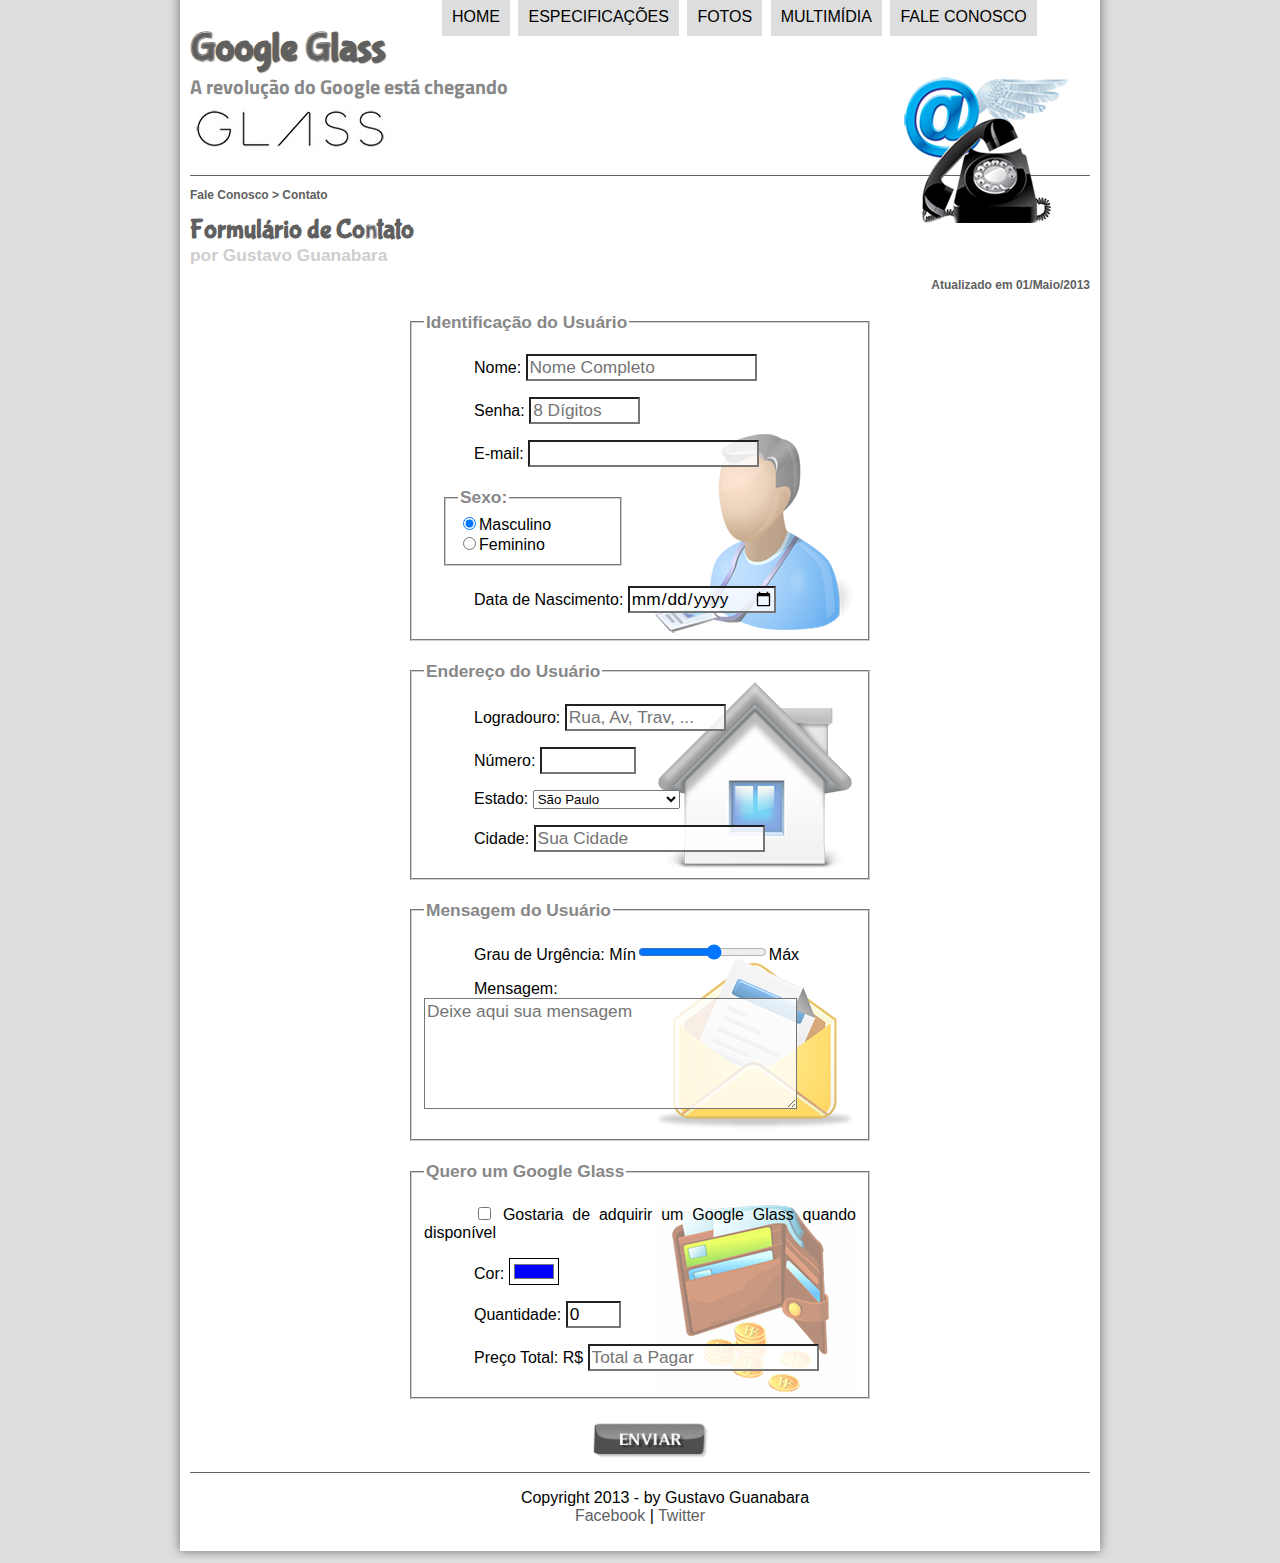
==== fale-conosco.html @ ba94cbd5 "Commit inicial" ====
<!DOCTYPE html>
<html lang="pt-br">
	<head> <!--Cabeçalho-->
		<meta charset="UTF-8"/>
		<title> Tudo sobre Google Glass</title>
		<link rel="stylesheet" type="text/css" href="_css/estilo.css"/>
		<link rel="stylesheet" type="text/css" href="_css/form.css">
	</head>
	<script language="javascript" src="_javascript/funcoes.js"></script>
	<script>
		function calc_total(){
			var qtd = parseInt(document.getElementById('cQtd').value);
			tot = qtd * 1500;
			document.getElementById('cTot').value= tot;		
		}
	</script>	
<body>
	<div id="interface">
		<header id="cabecalho">
			<hgroup>
				<h1>Google Glass</h1>
				<h2>A revolução do Google está chegando</h2>
			</hgroup>
	
			<img id="icone" src="_imagens/contato.png">
			<nav id="menu">
				<h1>Menu Principal</h1>
				<ul type="disc">
					<li onmouseover="mudaFoto('_imagens/home.png')" onmouseout="mudaFoto('_imagens/contato.png')"><a href="index.html">Home</a></li>
					<li onmouseover="mudaFoto('_imagens/especificacoes.png')" onmouseout="mudaFoto('_imagens/contato.png')"><a href="specs.html">Especificações</a></li>
					<li onmouseover="mudaFoto('_imagens/fotos.png')" onmouseout="mudaFoto('_imagens/contato.png')"><a href="fotos.html">Fotos</a></li>
					<li onmouseover="mudaFoto('_imagens/multimidia.png')" onmouseout="mudaFoto('_imagens/contato.png')"><a href="multimidia.html">Multimídia</a></li>
					<li onmouseover="mudaFoto('_imagens/contato.png')" onmouseout="mudaFoto('_imagens/contato.png')"><a href="fale-conosco.html">Fale Conosco</a></li>
				</ul>
			</nav>
		</header>
		
		<section id="corpo-full">
			<article id="noticia-pricipal">
				<header id="cabecalho-artigo">
					<hgroup>
						<h3>Fale Conosco > Contato</h3>
						<h1>Formulário de Contato</h1>
						<h2>por Gustavo Guanabara</h2>
						<h3 class="direita">Atualizado em 01/Maio/2013</h3>
					</hgruop>
				</header>

				<form method="post" id="fContato" action="mailto:novaisilva@bol.com.br" oninput="calc_total();">
					<fieldset id="usuario"><legend>Identificação do Usuário</legend>
						<p><label for="cNome">Nome:</label>
						<input type="text" name="tNome" id="cNome" size="20" maxlength="30" placeholder="Nome Completo"/></p>
						<p><label for="cSenha">Senha:</label> 
						<input type="password" name="tSenha" id="cSenha" size="8" maxlength="8" placeholder="8 Dígitos"/></p>
						<p><label for="cMail">E-mail:<label> 
						<input type="email" name="tMail" id="cMail" size="20" maxlength="40"/></p>
						<fieldset id="sexo"><legend>Sexo:</legend>
							<input type="radio" name="tSexo" id="cMasc" checked /><label for="cMasc" >Masculino</label><br/>
							<input type="radio" name="tSexo" id="cFem"/><label for="cFem">Feminino</label>
						</fieldset>
						<p><label for="cNasc">Data de Nascimento:</label> 
						<input type="date" name="tNasc" id="cNasc"/></p>
					</fieldset>

					<fieldset id="endereco"><legend>Endereço do Usuário</legend>
						<p><label for="cRua">Logradouro:</label> 
						<input type="text" name="tRua" id="cRua" size="13" maxlength="80" placeholder="Rua, Av, Trav, ..."/></p>
						<p><label for="cNum">Número:</label> 
						<input type="number" name="tNum" id="cNum" min="0" max="99999"/></p>
						<p><label for="cEst">Estado:</label> 
						<select  name="tEst" id="cEst"/>
							<optgroup label="Região Sudeste">
								<option value="RJ">Rio de Janeiro</option>	
								<option value="SP" selected>São Paulo</option>
								<option value="MG">Minas Gerais</option>
							</optgroup>
							<optgroup label="Região Sul">				
								<option value="PR">Paraná</option>
								<option value="SC">Santa Catarina</option>
								<option value="Rs">Rio Grande do Sul</option>
							</optgroup>		
						</select></p>
						<p><label for="cCid">Cidade:</label> 
						<input type="text" name="tCid" id="cCid" size="20" maxlength="40" placeholder="Sua Cidade" list="cidades"/></p>
						<datalist id="cidades">
							<option value="Rio de Janeiro"></option>
							<option value="Nova Iguaçu"></option>
							<option value="Niterói"></option>
							<option value="Belford Roxo"></option>	
						</datalist>	
					</fieldset>

					<fieldset id="mensagem"><legend>Mensagem do Usuário</legend>
						<p><label for="cUrg">Grau de Urgência:</label>
						Mín<input type="range" name="tUrg" id="cUrg" min="0" max="10" step="2"/>Máx</p>
						<p><label for="cMsg">Mensagem:</label>
						<textarea type="" name="tMsg" id="cMsg" cols="35" rows="5" placeholder="Deixe aqui sua mensagem"></textarea></p>
					</fieldset>

					<fieldset id="pedido"><legend>Quero um Google Glass</legend>
						<p><input type="checkbox"name="tPed" id="cPed" chacked/>
						<label for="cPed">Gostaria de adquirir um Google Glass quando disponível</label></p>
						<p><label for="cCor">Cor:</label>
						<input type="color" name="tCor" id="cCor" value="#0000FF"/></p>
						<p><label for="cQtd">Quantidade:</label>
						<input type="number" name="tQtd" id="cQtd" min="0" max="5" value="0"/></p>
						<p><label for="cTot">Preço Total: R$</label>
						<input type="text" name="tTot" id="cTot" placeholder="Total a Pagar" readonly/></p>
					</fieldset>
						
						<!--<input type="submit" value="Enviar"> botão mais simples -->
						<input id="botao-enviar" type="image" name="tEnviar" src="_imagens/botao-enviar.png"/>
					
				</form>
			</article>
		</section>		

		<footer id="rodape">
			<p>Copyright 2013 - by Gustavo Guanabara <br/> 
			<a href="http://facebook.com/cursosemvideo" target="_blank">Facebook</a> | 
			<a href="twitter.com/cursosemvideo" target="_blank">Twitter</a></p>
		</footer>
	</div>
</body>
</html>
---- _css/estilo.css ----
@charset "UTF-8";
@import url(http://fonts.googleapis.com/css?family=Titillium+web);
@font-face{
	font-family: 'FonteLogo';
	src: url("../_fonts/bubblegum-sans-regular.otf");
}
body {
	font-family: Arial, sans-serif;
	background-color: #dddddd;
	color: rgba(0,0,0,1);
}

div#interface{
	width: 900px;
	background-color: #ffffff;
	margin: -20px auto 0px auto;
	box-shadow: 0px 0px 10px rgba(0,0,0,.5);
	padding: 10px;
}	
		
p {
	text-align: justify;
	text-indent: 50px;
}

a{
	color: #606060;
	text-decoration: none;	
}

a:hover{
	text-decoration: underline;
}

header#cabecalho img#icone {
	position: absolute;
	left: 900px;
	top: 70px; 
}

header#cabecalho{
	border-bottom: 1px #606060 solid;
	height: 150px;
	background: url("../_imagens/glass-logo-peq.jpg") no-repeat 0px 80px;	
}

header#cabecalho h1 {
	font-family: 'FonteLogo', sans-serif;
	font-size: 30pt;
	color: #606060;
	text-shadow: 1px 1px 1px rgba(0,0,0,.6);
	padding: 0px;
	margin-bottom: 0px;
}

header#cabecalho h2 {
	font-family: 'Titillium Web', sans-serif;
	color: #888888;
	font-size: 15pt;
	padding: 0px;
	margin-top: 0px;	
}
		
/* Formatação de imagens com legendas */

figure.foto-legenda{
	position: relative;
	border: 8px solid white;
	box-shadow: 1px 1px 4px black;
}	

figure.foto-legenda img{
	width: 100%;
	height: 100%;
}

figure.foto-legenda	figcaption{
	opacity: 0;
	position: absolute;
	top: 0px;
	background-color: rgba(0,0,0,0.4);
	color: white;
	width: 100%;
	height: 100%;
	padding: 10px;
	box-sizing: border-box;
	transition: opacity 1s; 
}
	
figure.foto-legenda:hover figcaption{
	opacity: 1;
}

/* Formatação do Menu*/

nav#menu{
	display: block;
}

nav#menu ul {
	list-style: none;
	text-transform: uppercase;
	position: absolute;
	top: -20px;
	left: 400px;
}

nav#menu li {
	display: inline-block;
	background-color: #dddddd;
	padding: 10px;
	margin: 2px;
	-webkit-transition: blackground-color 1s;
	-moz-transition: blackground-color 1s;
	-ms-transition: blackground-color 1s;
	-o-transition: blackground-color 1s;
	transition: blackground-color 1s;
}

nav#menu li:hover {
	background-color: #606060;
}	

nav#menu h1 {
	display: none;
}	

nav#menu a{
	color: #000000;
	text-decoration: none;
}	

nav#menu a:hover{
	color: #ffffff;
	text-decoration: underline;
}

section#corpo{
	display: block;
	width: 500px;
	float: left;
	border-right: 1px solid #606060;
	padding-right: 15px;
}

article#noticia-principal h2{
	font-size: 13pt;
	color: #606060;
	background-color: #dddddd;
	padding: 5px 0px 5px 10px;
	margin: 10px 0px 10px 0px;
}

header#cabecalho-artigo h1{
	font-family: 'FonteLogo', sans-serif;
	font-size: 20pt;
	color: #606060;
	margin-bottom:	0px;
	margin-top: 0px;
}

.direita{
	text-align: right;
}

header#cabecalho-artigo h2{
	font-size: 13pt;
	color: #cecece;
	background-color: #ffffff;
	margin:0px;	
}

header#cabecalho-artigo h3{
	font-size: 12px;
	color: #606060;	
}


table#tabelaaspec {
	border: 1px solid #606060;
	border-spacing: 0px;
	margin-left: auto;
	margin-right: auto;
}

table#tabelaaspec td{
	border: 1px solid #606060;	
	padding: 10px;
	text-align: center;
	vertical-align: middel;
}

table#tabelaaspec td.ce{
	color: #ffffff;
	background-color: #606060;	
	vertical-align: top;
	font-weight: bold;
}

table#tabelaaspec td.cd{
	color:;
	background-color: #cecece;
}

table#tabelaaspec caption{
	color: #888888;
	font-size: 13pt;
	font-weight: bolder;
}

table#tabelaaspec caption span{
	display: block;
	float: right;
	color: #000000;
	font-size: 8pt;
	margin-top: 10px;
}

aside#lateral {
	display: block;
	width: 350px;
	float: right;
	background-color: #dddddd;
	padding: 10px;
	margin-top: 10px;
	box-shadow: 2px 2px 2px rgba(0,0,0,0.5);
}

aside#lateral h1{
	font-family: 'Fontelogo', sans-serif;
	font-size: 20pt;
	color: #606060;
	margin-top: 0px;	
}

aside#lateral h2{
	background-color: #606060;
	font-size: 13pt;
	color: #ffffff;
	padding: 5px;
	
}

footer#rodape{
	clear: both;
	border-top:1px solid #606060;
}

footer#rodape p{
	text-align: center;
}

video#filme01 {
	display: block;
	position: relative;
	left: -1px;
	top: -10px;
	width: 500px;
}

video#filme02 {
	display: block;
	position: relative;
	left: -1px;
	top: -1px;
	width: 350px;
}
---- _css/form.css ----
@charset	"UTF-8";

form {
	width: 500px;
	margin: auto;
}

input, textarea {
	font-family: sans-serif;
	font-weight: normal;
	font-size: 13pt;
	background-color: rgba(255,255,255,.8);
}

input:hover, textarea:hover {
	background-color: #dddddd;
}

input#botao-enviar {
	margin: auto;
	width: 120px;
	margin-left: 200px;	
}

legend {
	color: #888888;
	font-weight: bold;
	font-size: 13pt;
	font-family: sans-serif;
}

fieldset{
	border-color: #cecece;
	margin: 20px;
}

fieldset#sexo{
	width: 150px;
}

fieldset#usuario{
	background: url("../_imagens/icone-contato.png") no-repeat 95% 95%;
}

fieldset#endereco{
	background: url("../_imagens/icone-endereco.png") no-repeat 95% 95%;
}

fieldset#mensagem{
	background: url("../_imagens/icone-mensagem.png") no-repeat 95% 95%;
}

fieldset#pedido{
	background: url("../_imagens/icone-pagamento.png") no-repeat 95% 95%;	
}
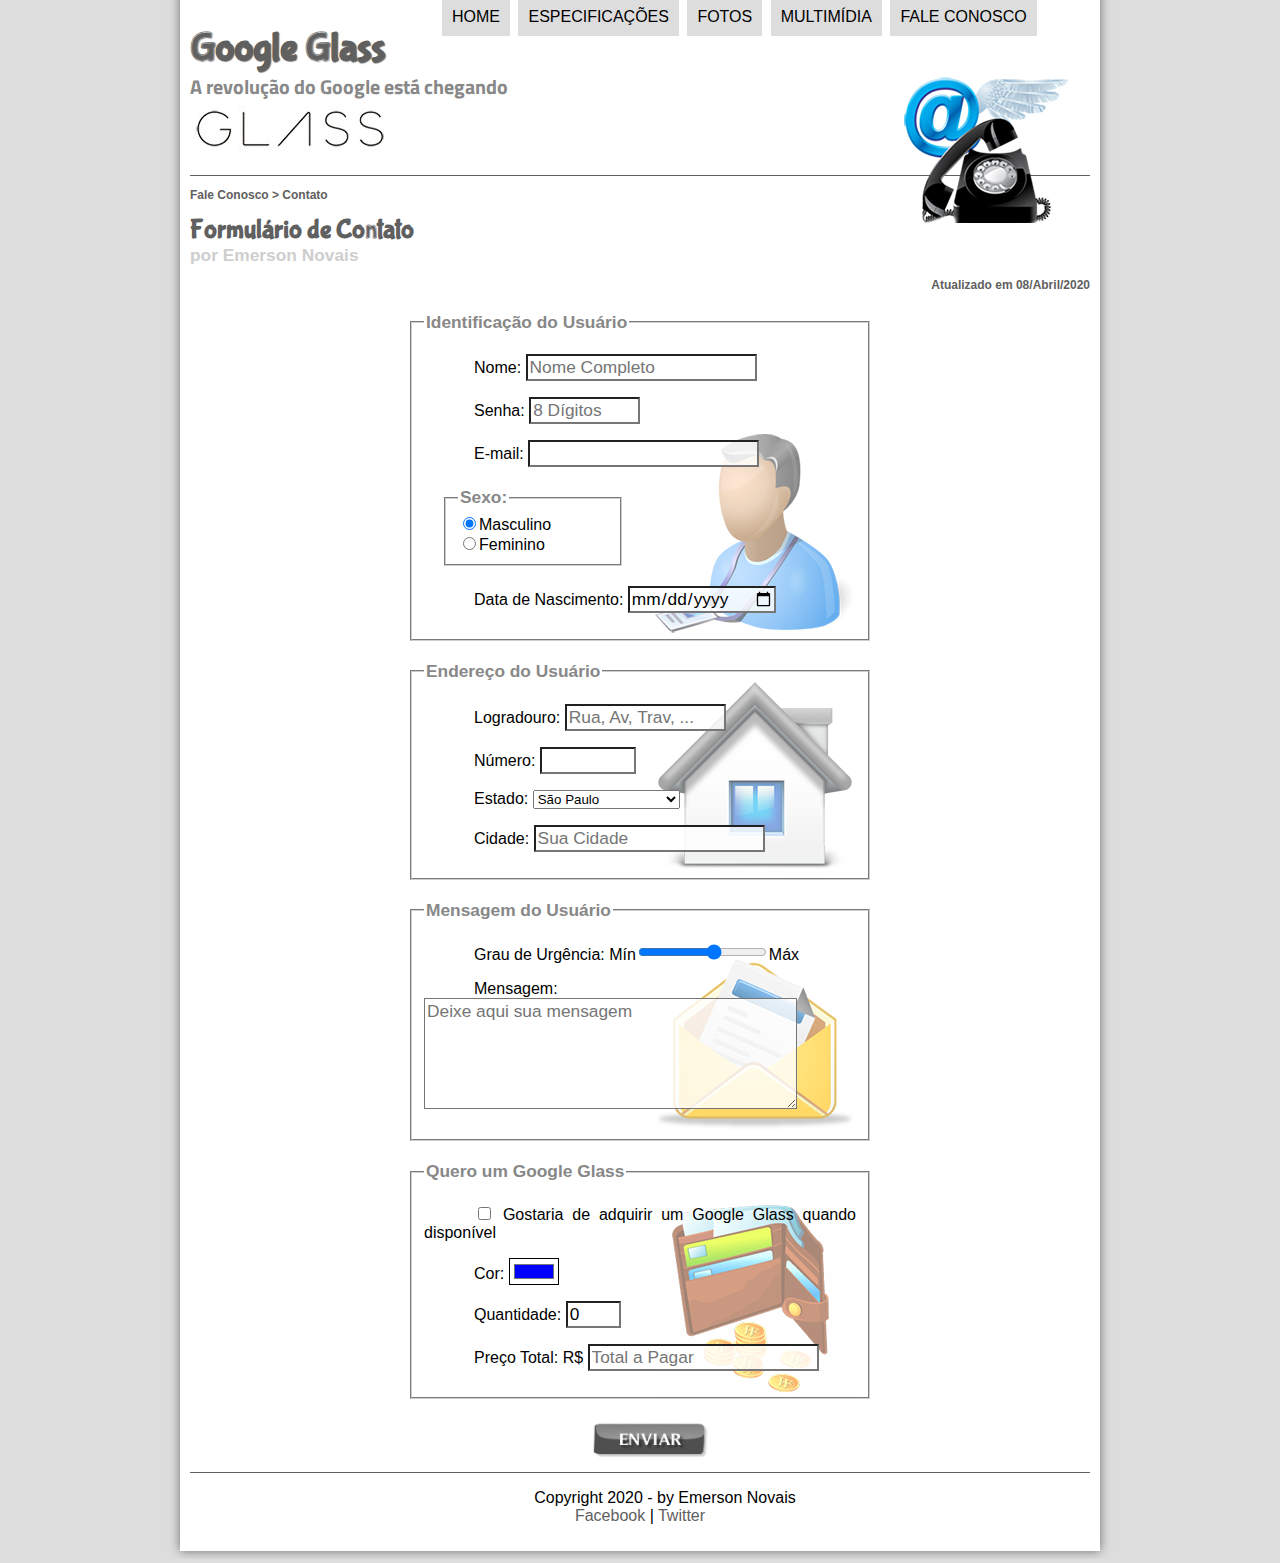
==== commit d9517913: "Commit inicial" ====
--- a/fale-conosco.html
+++ b/fale-conosco.html
@@ -41,8 +41,8 @@
 					<hgroup>
 						<h3>Fale Conosco > Contato</h3>
 						<h1>Formulário de Contato</h1>
-						<h2>por Gustavo Guanabara</h2>
-						<h3 class="direita">Atualizado em 01/Maio/2013</h3>
+						<h2>por Emerson Novais</h2>
+						<h3 class="direita">Atualizado em 08/Abril/2020</h3>
 					</hgruop>
 				</header>
 
@@ -116,7 +116,7 @@
 		</section>		
 
 		<footer id="rodape">
-			<p>Copyright 2013 - by Gustavo Guanabara <br/> 
+			<p>Copyright 2020 - by Emerson Novais<br/> 
 			<a href="http://facebook.com/cursosemvideo" target="_blank">Facebook</a> | 
 			<a href="twitter.com/cursosemvideo" target="_blank">Twitter</a></p>
 		</footer>
